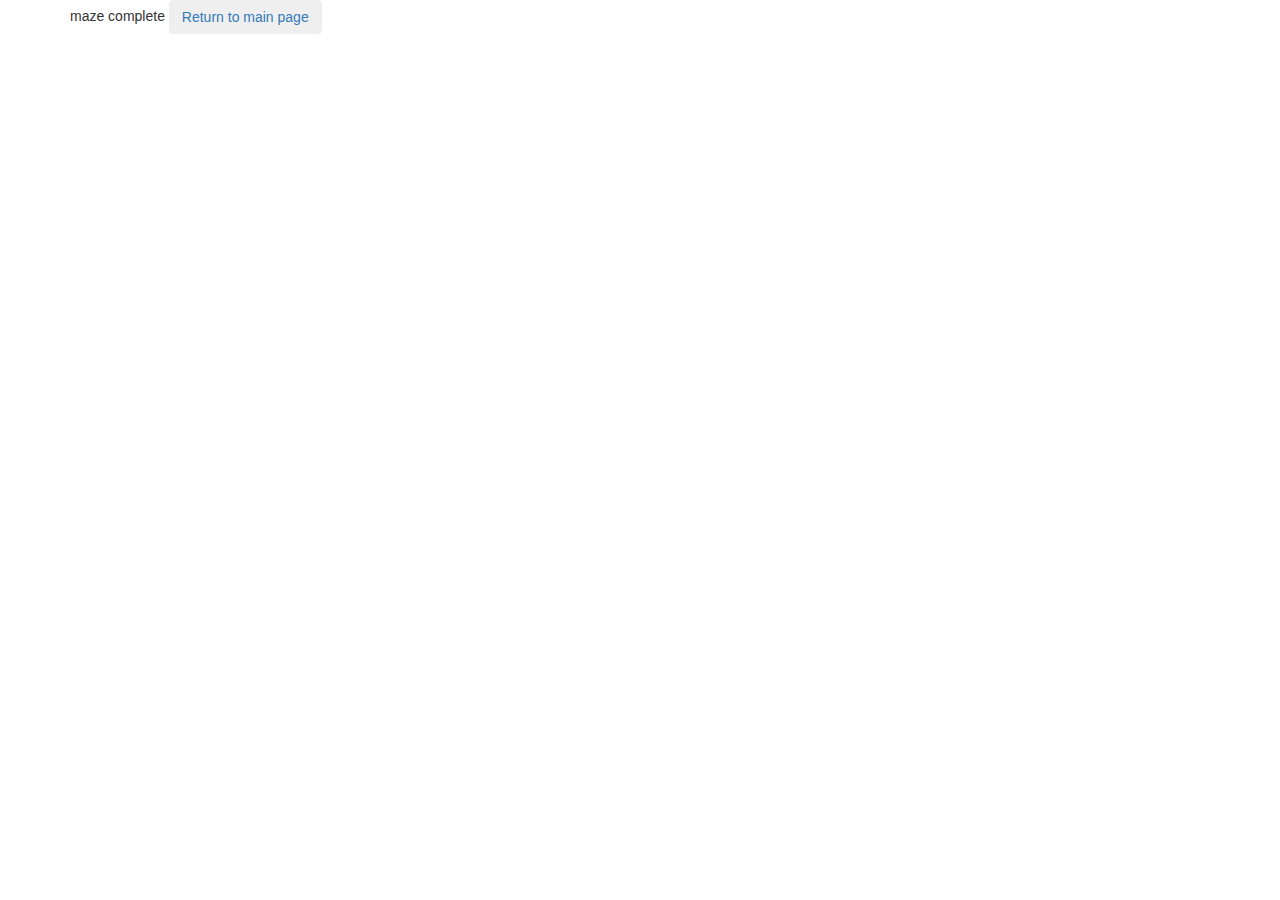
==== complete.html @ dc2ce222 "Merged functional difficulty select page into branch" ====
<html>
<head>
  <link rel="stylesheet" href="https://maxcdn.bootstrapcdn.com/bootstrap/3.4.1/css/bootstrap.min.css">
  <script src="https://ajax.googleapis.com/ajax/libs/jquery/3.5.1/jquery.min.js"></script>
  <script src="https://maxcdn.bootstrapcdn.com/bootstrap/3.4.1/js/bootstrap.min.js"></script>
</head>

<body>

  <div class="container">
    maze complete
    <a href="index.html"><button type="button" class="btn">Return to main page</button></a>
  </div>

  <script>
  sessionStorage.difficulty = null;
  sessionStorage.seed = null;
  sessionStorage.time = null;
  </script>
</body>
</html>
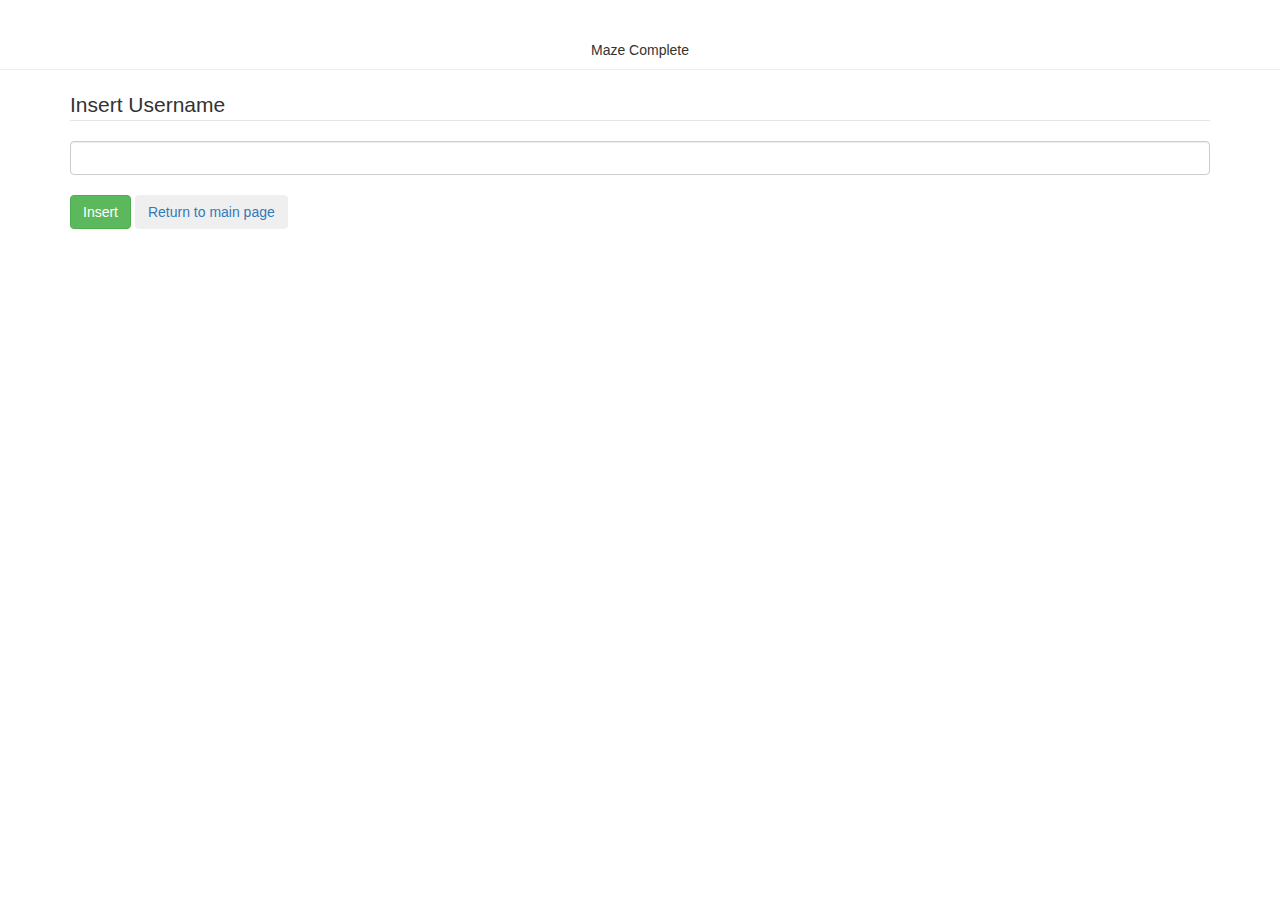
==== commit 3aa164bf: "Merge pull request #5 from matthew-norvell/UsernameDatabase" ====
--- a/complete.html
+++ b/complete.html
@@ -6,10 +6,21 @@
 </head>
 
 <body>
+<div class="page-header" align="center">
+  Maze Complete
+</div>
 
   <div class="container">
-    maze complete
+    <fieldset>
+      <legend>Insert Username</legend>
+      <input type="text" class="form-control" name="username" id="username">
+    </fieldset>
+    <br>
+
+    <button type="button" id="insert" class="btn btn-success">Insert</button>
+
     <a href="index.html"><button type="button" class="btn">Return to main page</button></a>
+
   </div>
 
   <script>
@@ -19,3 +30,41 @@
   </script>
 </body>
 </html>
+
+<!--TODO: Implement logic to receive data from maze page.-->
+<script>
+
+  // const placeHolderSeed = "12345";
+  // const placeHolderTime = "3:45";
+  // const placeHolderDifficulty = "hard"
+  // sessionStorage.setItem('seed', placeHolderSeed)
+  // sessionStorage.setItem('time', placeHolderTime)
+  // sessionStorage.setItem('difficulty', placeHolderDifficulty)
+
+  $("#insert").click(function (){
+    let storage
+    if (localStorage.getItem('usernames')){
+      storage = JSON.parse(localStorage.getItem('usernames'))
+    }
+    else {
+      storage = {
+        usernames: []
+      };
+    }
+    let username = {
+      name: document.getElementById("username").value,
+      seed: sessionStorage.getItem('seed'),
+      time: sessionStorage.getItem('time'),
+      difficulty: sessionStorage.getItem('difficulty')
+    };
+
+    storage.usernames.push(username)
+
+    alert(JSON.stringify(storage))
+
+    localStorage.setItem('usernames', JSON.stringify(storage))
+    alert("stored string")
+
+  })
+
+</script>
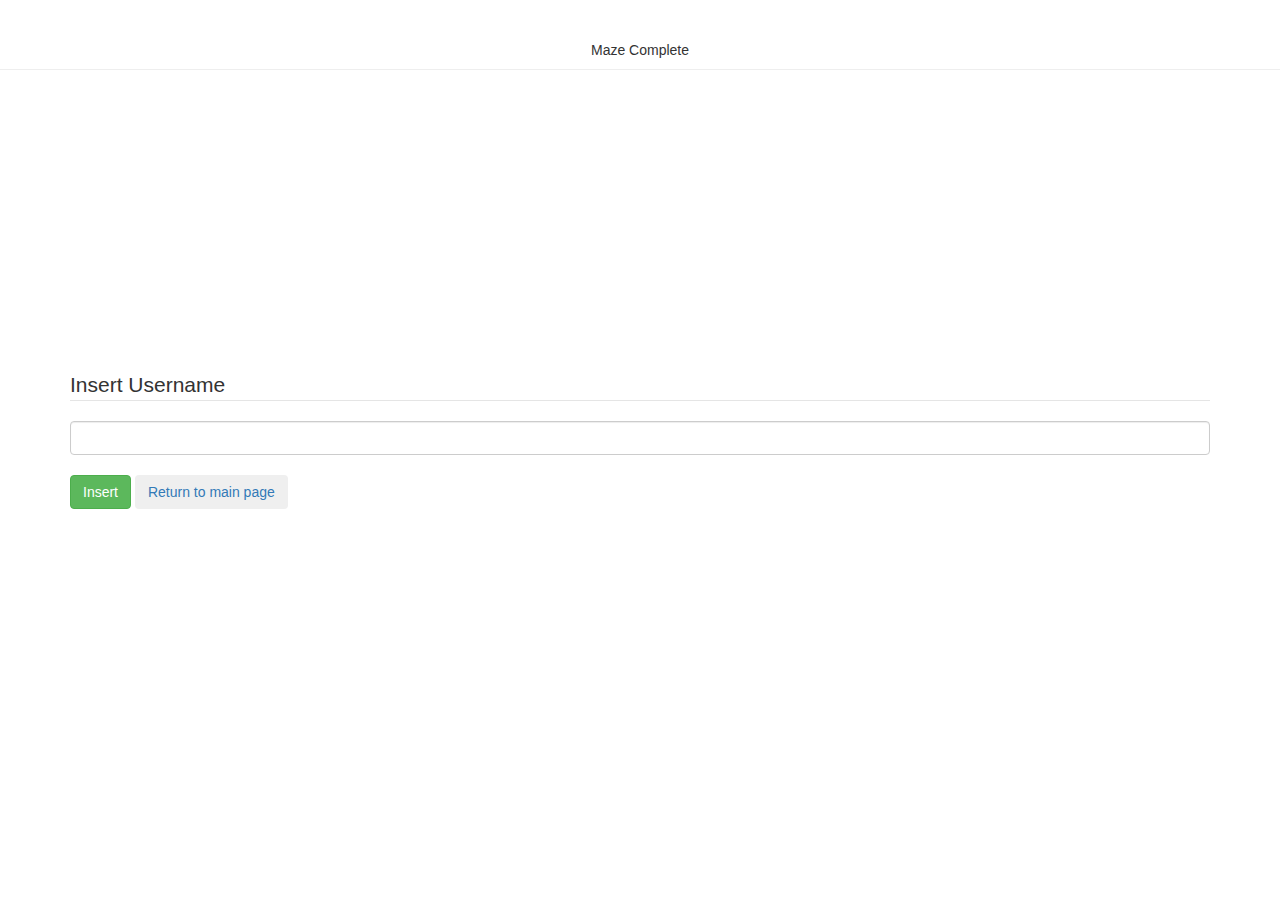
==== commit 1a2e7807: "Added CSS" ====
--- a/complete.html
+++ b/complete.html
@@ -1,6 +1,7 @@
 <html>
 <head>
   <link rel="stylesheet" href="https://maxcdn.bootstrapcdn.com/bootstrap/3.4.1/css/bootstrap.min.css">
+  <link rel="stylesheet" href="AppStyle.css">
   <script src="https://ajax.googleapis.com/ajax/libs/jquery/3.5.1/jquery.min.js"></script>
   <script src="https://maxcdn.bootstrapcdn.com/bootstrap/3.4.1/js/bootstrap.min.js"></script>
 </head>
@@ -24,9 +25,7 @@
   </div>
 
   <script>
-  sessionStorage.difficulty = null;
-  sessionStorage.seed = null;
-  sessionStorage.time = null;
+
   </script>
 </body>
 </html>
@@ -65,6 +64,9 @@
     localStorage.setItem('usernames', JSON.stringify(storage))
     alert("stored string")
 
+    sessionStorage.removeItem('seed')
+    sessionStorage.removeItem('time')
+    sessionStorage.removeItem('difficulty')
   })
 
 </script>
--- a/AppStyle.css
+++ b/AppStyle.css
@@ -0,0 +1,14 @@
+.body {
+  margin: auto;
+}
+.container {
+  margin-top: 300px;
+}
+.center {
+  text-align: center;
+}
+.btn-group button {
+  margin-inline: auto;
+  margin-bottom: 15px;
+  display: block;
+}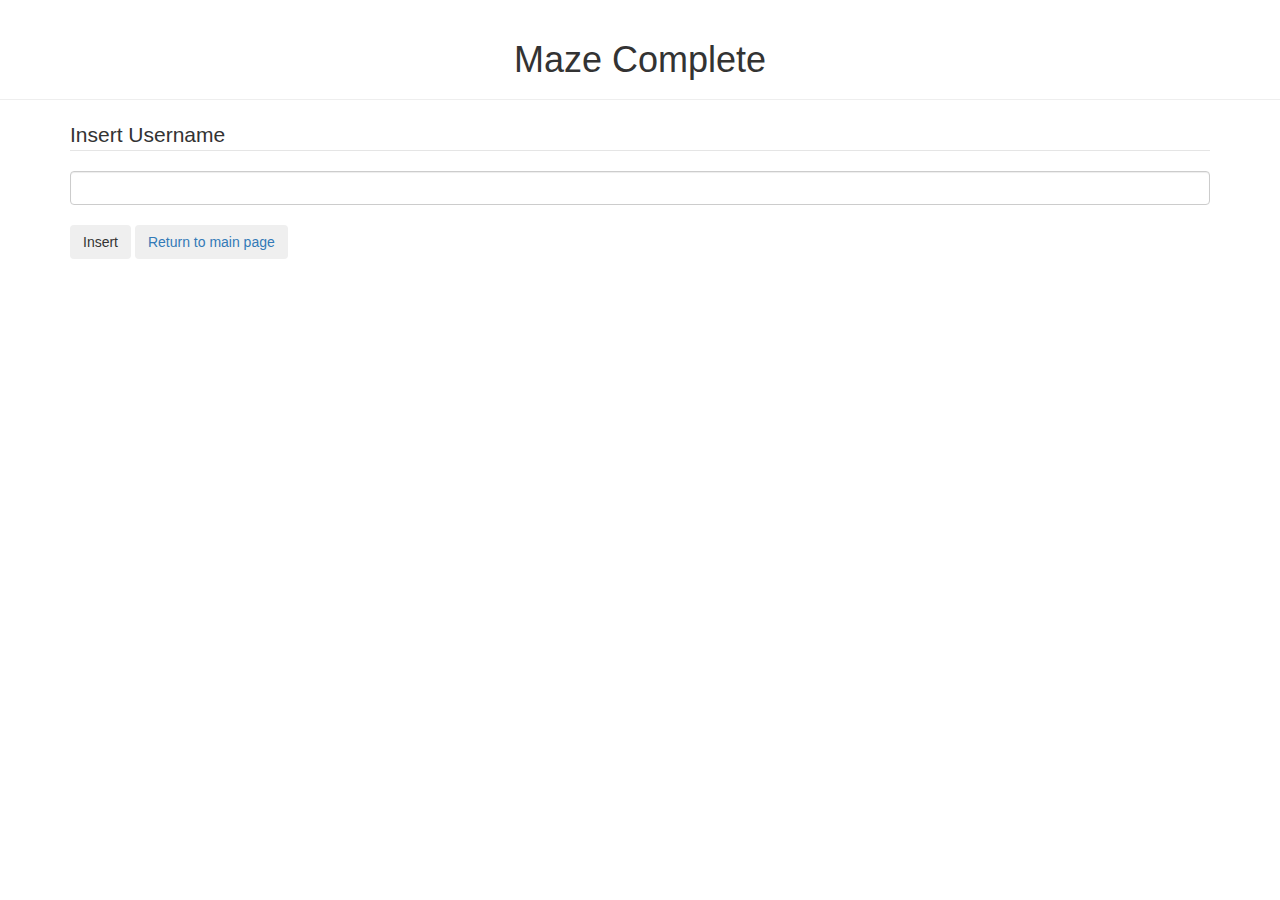
==== commit 128b4b3c: "Requires username to save maze." ====
--- a/complete.html
+++ b/complete.html
@@ -8,17 +8,18 @@
 
 <body>
 <div class="page-header" align="center">
-  Maze Complete
+  <h1>Maze Complete</h1>
+
 </div>
 
   <div class="container">
     <fieldset>
       <legend>Insert Username</legend>
-      <input type="text" class="form-control" name="username" id="username">
+      <input type="text" class="form-control" name="username" id="username"/>
     </fieldset>
     <br>
 
-    <button type="button" id="insert" class="btn btn-success">Insert</button>
+    <button type="button" id="insert" class="btn">Insert</button>
 
     <a href="index.html"><button type="button" class="btn">Return to main page</button></a>
 
@@ -29,19 +30,14 @@
   </script>
 </body>
 </html>
-
-<!--TODO: Implement logic to receive data from maze page.-->
 <script>
-
-  // const placeHolderSeed = "12345";
-  // const placeHolderTime = "3:45";
-  // const placeHolderDifficulty = "hard"
-  // sessionStorage.setItem('seed', placeHolderSeed)
-  // sessionStorage.setItem('time', placeHolderTime)
-  // sessionStorage.setItem('difficulty', placeHolderDifficulty)
-
   $("#insert").click(function (){
     let storage
+    let name = document.getElementById("username").value
+    if(name === ""){
+      alert("Please enter a username");
+      return
+    }
     if (localStorage.getItem('usernames')){
       storage = JSON.parse(localStorage.getItem('usernames'))
     }
@@ -51,7 +47,7 @@
       };
     }
     let username = {
-      name: document.getElementById("username").value,
+      name: name,
       seed: sessionStorage.getItem('seed'),
       time: sessionStorage.getItem('time'),
       difficulty: sessionStorage.getItem('difficulty')
@@ -64,9 +60,9 @@
     localStorage.setItem('usernames', JSON.stringify(storage))
     alert("stored string")
 
+    document.getElementById("insert").disabled = true
     sessionStorage.removeItem('seed')
     sessionStorage.removeItem('time')
     sessionStorage.removeItem('difficulty')
   })
-
 </script>
--- a/AppStyle.css
+++ b/AppStyle.css
@@ -1,7 +1,7 @@
 .body {
   margin: auto;
 }
-.container {
+.landing {
   margin-top: 300px;
 }
 .center {
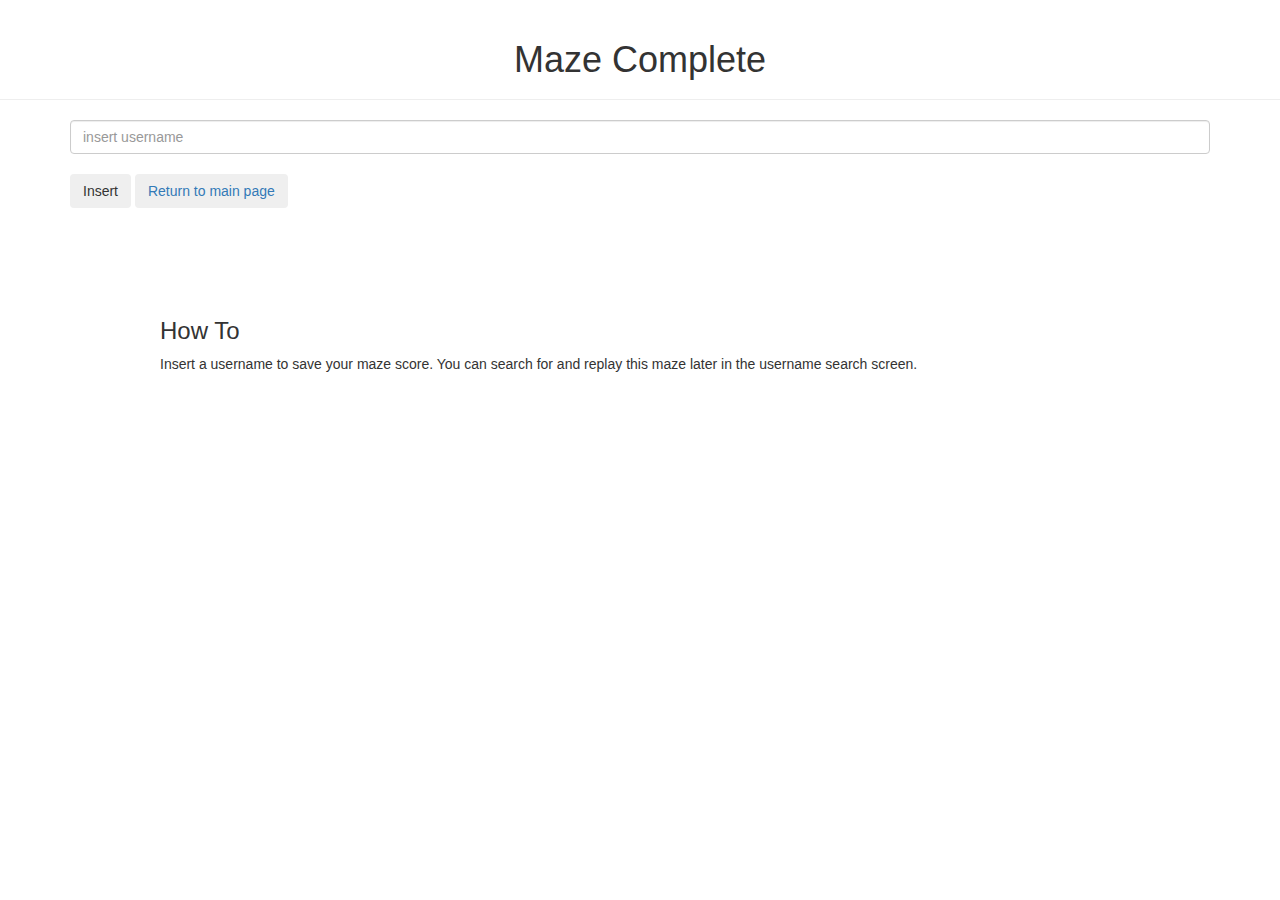
==== commit 11792b27: "Added a how to section." ====
--- a/complete.html
+++ b/complete.html
@@ -14,8 +14,7 @@
 
   <div class="container">
     <fieldset>
-      <legend>Insert Username</legend>
-      <input type="text" class="form-control" name="username" id="username"/>
+      <input type="text" class="form-control" name="username" id="username" placeholder="insert username"/>
     </fieldset>
     <br>
 
@@ -23,11 +22,11 @@
 
     <a href="index.html"><button type="button" class="btn">Return to main page</button></a>
 
+    <div class="about">
+      <h3>How To</h3>
+      Insert a username to save your maze score. You can search for and replay this maze later in the username search screen.
+    </div>
   </div>
-
-  <script>
-
-  </script>
 </body>
 </html>
 <script>
@@ -54,12 +53,8 @@
     };
 
     storage.usernames.push(username)
-
-    alert(JSON.stringify(storage))
-
+    alert("Maze Saved")
     localStorage.setItem('usernames', JSON.stringify(storage))
-    alert("stored string")
-
     document.getElementById("insert").disabled = true
     sessionStorage.removeItem('seed')
     sessionStorage.removeItem('time')
--- a/AppStyle.css
+++ b/AppStyle.css
@@ -11,4 +11,7 @@
   margin-inline: auto;
   margin-bottom: 15px;
   display: block;
+}
+.about{
+  padding: 90px;
 }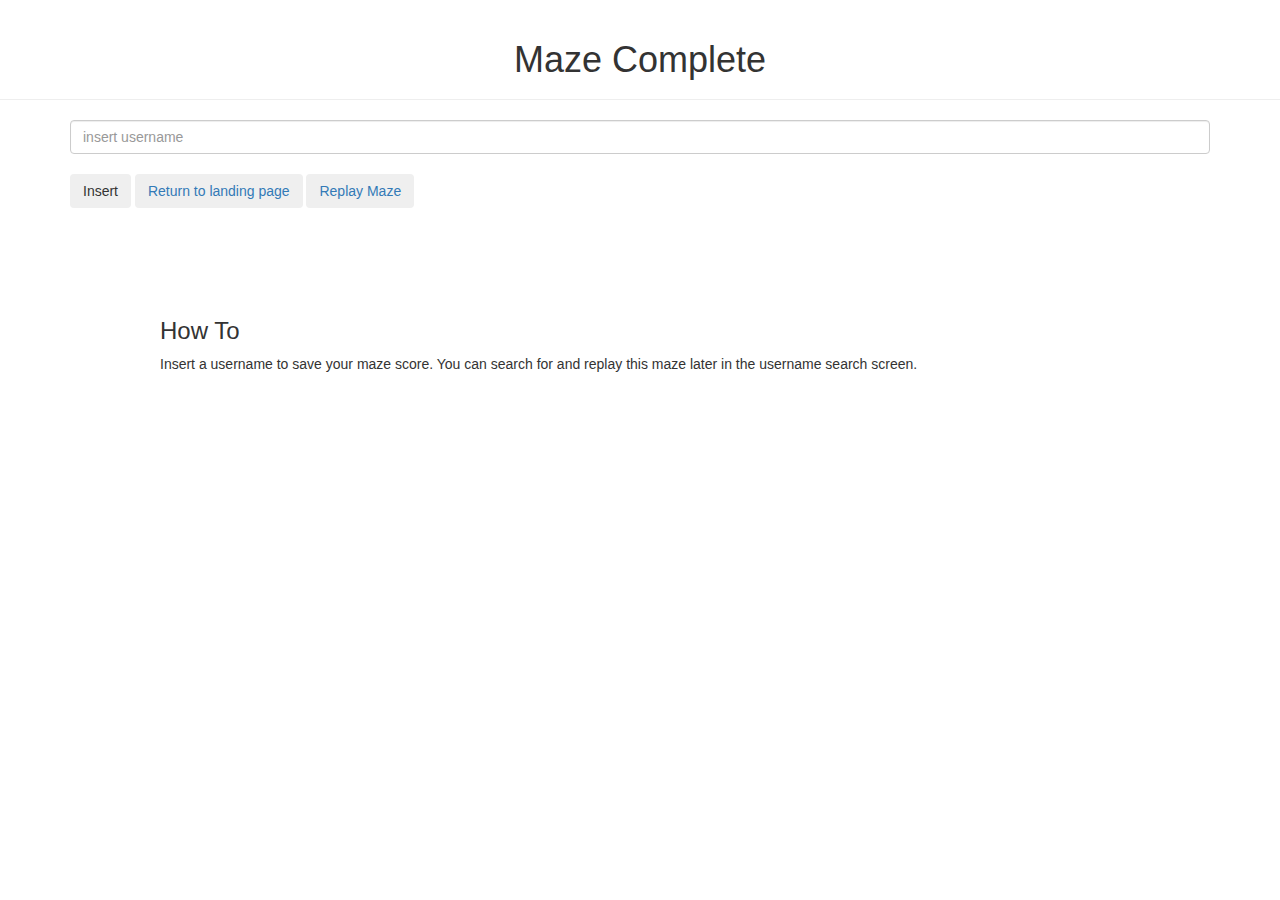
==== commit c2bd5932: "Update Complete.html" ====
--- a/complete.html
+++ b/complete.html
@@ -20,7 +20,8 @@
 
     <button type="button" id="insert" class="btn">Insert</button>
 
-    <a href="index.html"><button type="button" class="btn">Return to main page</button></a>
+    <a href="index.html"><button type="button" class="btn" onclick="resetParameters()">Return to landing page</button></a>
+    <a href="maze.html"><button type="button" class="btn">Replay Maze</button></a>
 
     <div class="about">
       <h3>How To</h3>
@@ -56,8 +57,11 @@
     alert("Maze Saved")
     localStorage.setItem('usernames', JSON.stringify(storage))
     document.getElementById("insert").disabled = true
+
+  })
+  function resetParameters(){
     sessionStorage.removeItem('seed')
     sessionStorage.removeItem('time')
     sessionStorage.removeItem('difficulty')
-  })
+  }
 </script>
--- a/AppStyle.css
+++ b/AppStyle.css
@@ -14,4 +14,18 @@
 }
 .about{
   padding: 90px;
+}
+
+.login-box{
+  width: 280px;
+  height: 300px;
+  background: rgba(0, 0, 0, 0.5);
+  color: #fff;
+  top: 50%;
+  left: 50%;
+  position: absolute;
+  transform: translate(-50%,-50%);
+  box-sizing: border-box;
+  padding-top: 50px;
+
 }